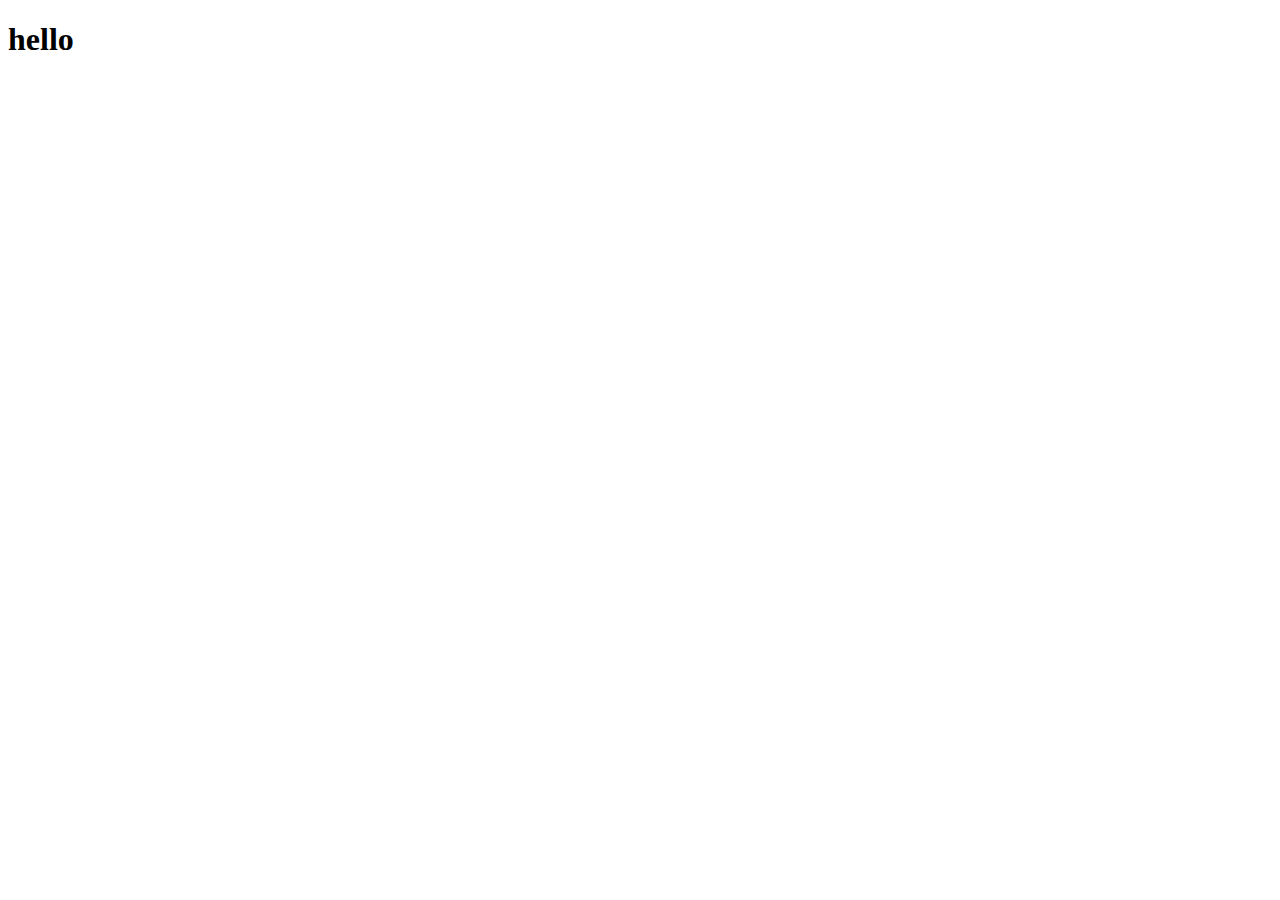
==== hello.html @ 0bdf6a2d "Create hello.html" ====
<!DOCTYPE html>
<html lang="en">
<head>
    <meta charset="UTF-8">
    <meta name="viewport" content="width=device-width, initial-scale=1.0">
    <title>Document</title>
</head>
<body>
    <h1>hello</h1>
</body>
</html>
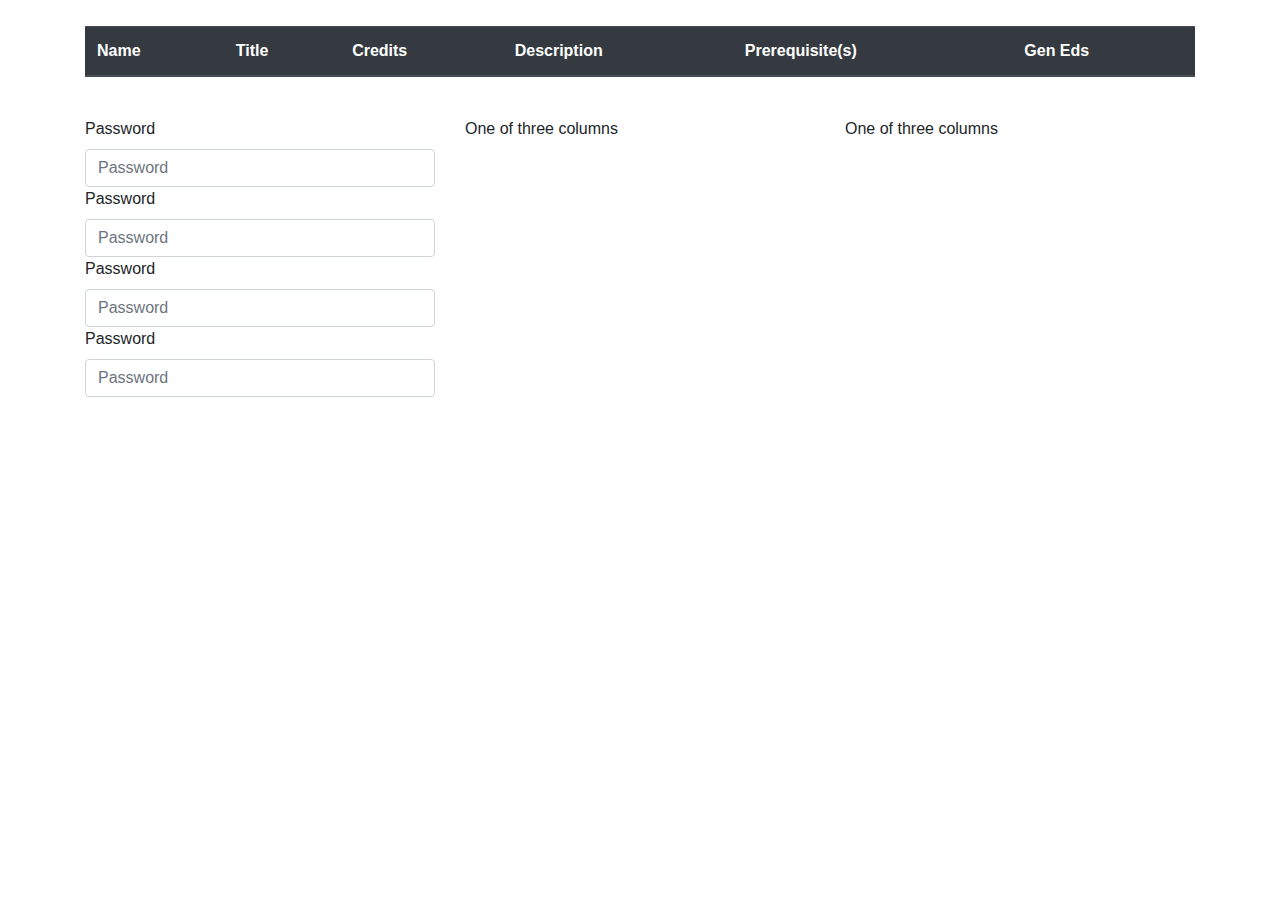
==== commit 2d17c06d: "boot" ====
--- a/hello.html
+++ b/hello.html
@@ -1,11 +1,58 @@
 <!DOCTYPE html>
 <html lang="en">
+
 <head>
     <meta charset="UTF-8">
     <meta name="viewport" content="width=device-width, initial-scale=1.0">
     <title>Document</title>
+    <link rel="stylesheet" href="https://stackpath.bootstrapcdn.com/bootstrap/4.4.1/css/bootstrap.min.css"
+        integrity="sha384-Vkoo8x4CGsO3+Hhxv8T/Q5PaXtkKtu6ug5TOeNV6gBiFeWPGFN9MuhOf23Q9Ifjh" crossorigin="anonymous">
+    <link rel="stylesheet" type="text/css" href="css.css">
 </head>
+
 <body>
-    <h1>hello</h1>
+    <div class="container more-pad">
+
+        <table class="table table-striped table-dark table-hover" id="myTable">
+            <thead>
+                <tr>
+                    <th scope="col">Name</th>
+                    <th scope="col">Title</th>
+                    <th scope="col">Credits</th>
+                    <th scope="col">Description</th>
+                    <th scope="col">Prerequisite(s)</th>
+                    <th scope="col">Gen Eds</th>
+                </tr>
+            </thead>
+            <tr>
+            </tr>
+            <tr>
+            </tr>
+        </table>
+    </div>
+
+    <div class="container">
+        <div class="row">
+          <div class="col-md">
+            <label for="exampleInputPassword1">Password</label>
+    <input type="password" class="form-control" id="exampleInputPassword1" placeholder="Password">
+    <label for="exampleInputPassword1">Password</label>
+    <input type="password" class="form-control" id="exampleInputPassword1" placeholder="Password">
+    <label for="exampleInputPassword1">Password</label>
+    <input type="password" class="form-control" id="exampleInputPassword1" placeholder="Password">
+    <label for="exampleInputPassword1">Password</label>
+    <input type="password" class="form-control" id="exampleInputPassword1" placeholder="Password">
+          </div>
+          <div class="col-md">
+            One of three columns
+          </div>
+          <div class="col-md">
+            One of three columns
+          </div>
+        </div>
+      </div>
+
+    <script src="js.js" defer></script>
 </body>
+
 </html>--- a/css.css
+++ b/css.css
@@ -0,0 +1,4 @@
+.more-pad{
+    padding-top: 2%;
+    padding-bottom: 2%;
+}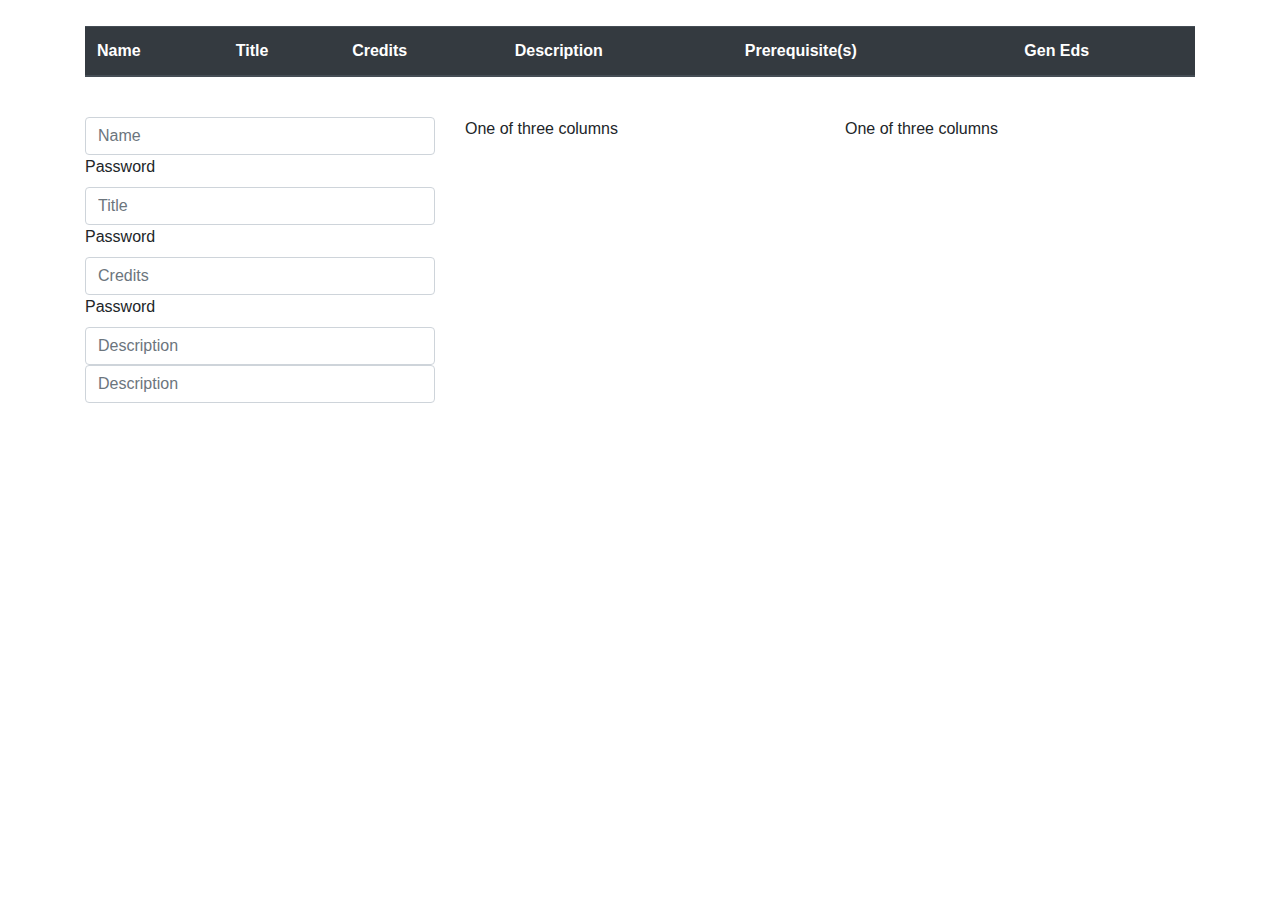
==== commit a13f452e: "Update hello.html" ====
--- a/hello.html
+++ b/hello.html
@@ -33,24 +33,24 @@
 
     <div class="container">
         <div class="row">
-          <div class="col-md">
-            <label for="exampleInputPassword1">Password</label>
-    <input type="password" class="form-control" id="exampleInputPassword1" placeholder="Password">
-    <label for="exampleInputPassword1">Password</label>
-    <input type="password" class="form-control" id="exampleInputPassword1" placeholder="Password">
-    <label for="exampleInputPassword1">Password</label>
-    <input type="password" class="form-control" id="exampleInputPassword1" placeholder="Password">
-    <label for="exampleInputPassword1">Password</label>
-    <input type="password" class="form-control" id="exampleInputPassword1" placeholder="Password">
-          </div>
-          <div class="col-md">
-            One of three columns
-          </div>
-          <div class="col-md">
-            One of three columns
-          </div>
+            <div class="col-md">
+                <input type="text" class="form-control" id="exampleInputPassword1" placeholder="Name">
+                <label for="exampleInputPassword1">Password</label>
+                <input type="text" class="form-control" id="exampleInputPassword1" placeholder="Title">
+                <label for="exampleInputPassword1">Password</label>
+                <input type="text" class="form-control" id="exampleInputPassword1" placeholder="Credits">
+                <label for="exampleInputPassword1">Password</label>
+                <input type="text" class="form-control" id="exampleInputPassword1" placeholder="Description">
+                <input type="text" class="form-control" id="exampleInputPassword1" placeholder="Description">
+            </div>
+            <div class="col-md">
+                One of three columns
+            </div>
+            <div class="col-md">
+                One of three columns
+            </div>
         </div>
-      </div>
+    </div>
 
     <script src="js.js" defer></script>
 </body>
